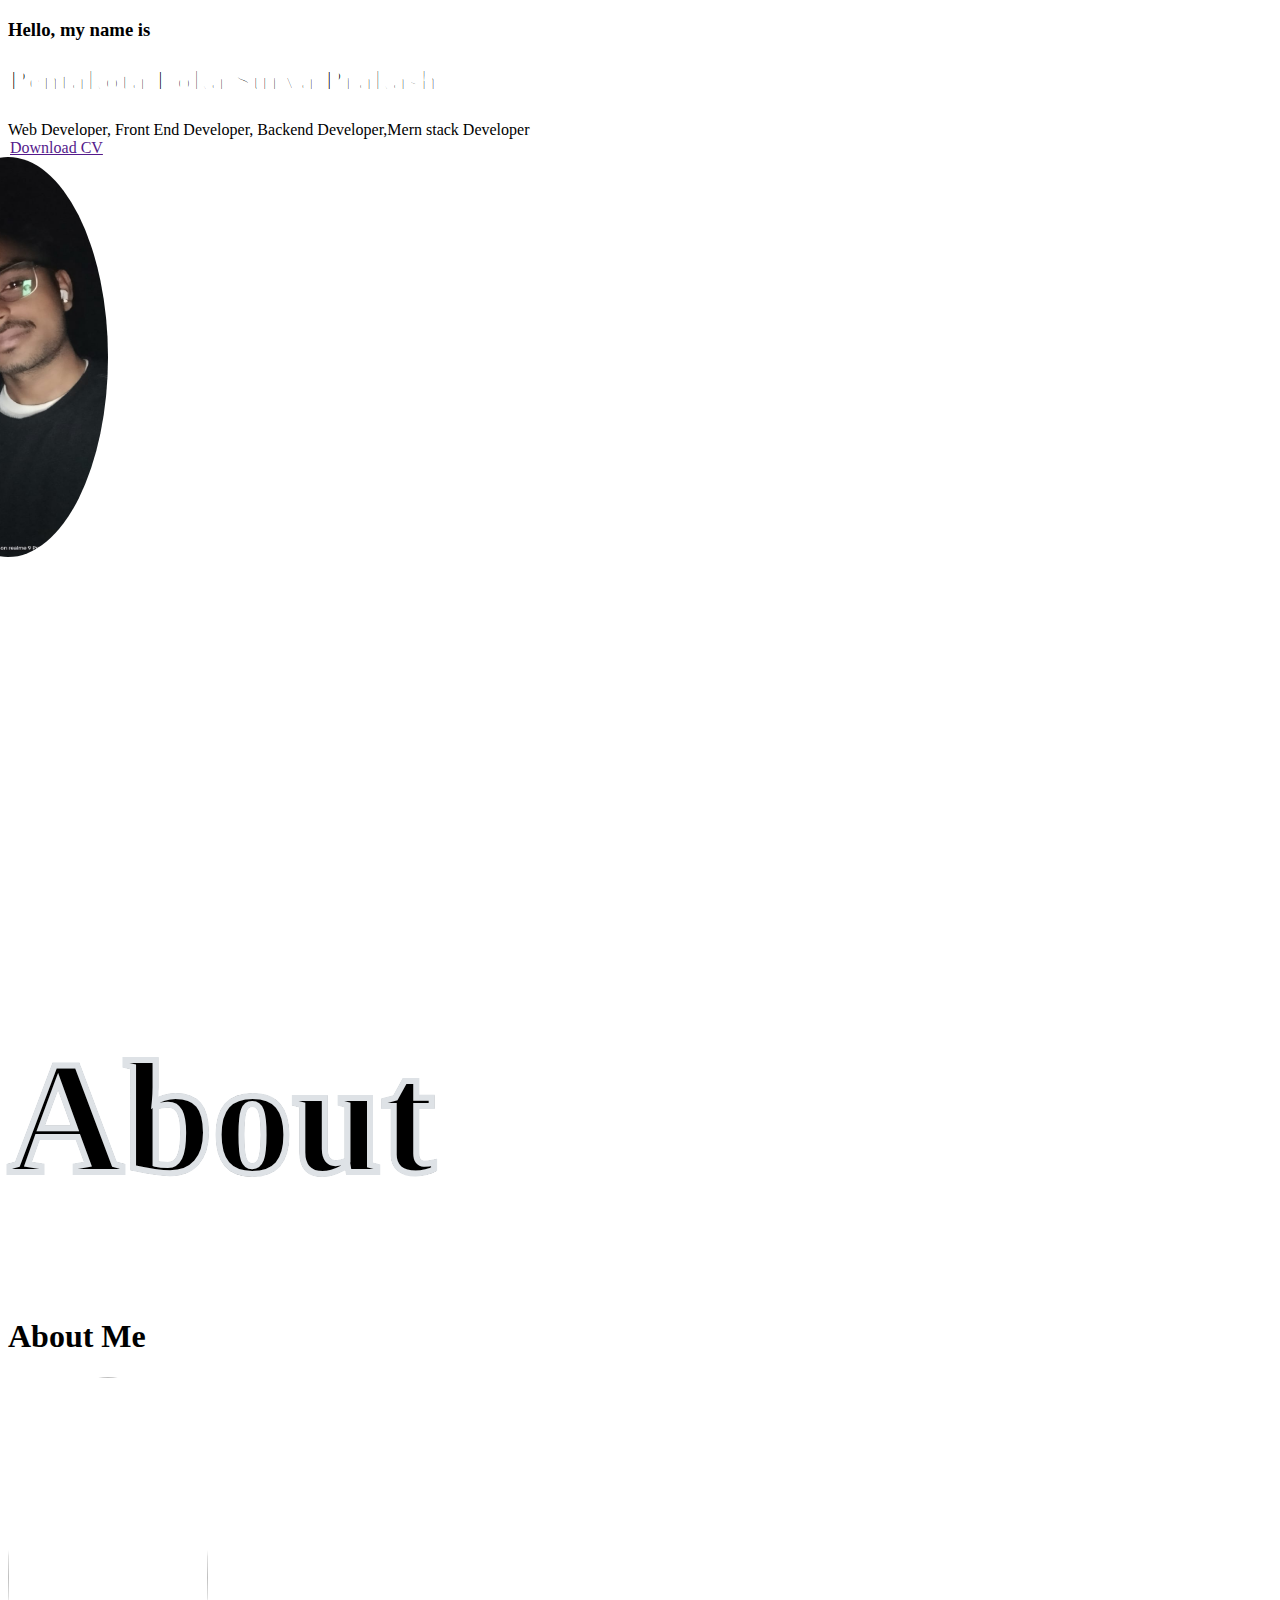
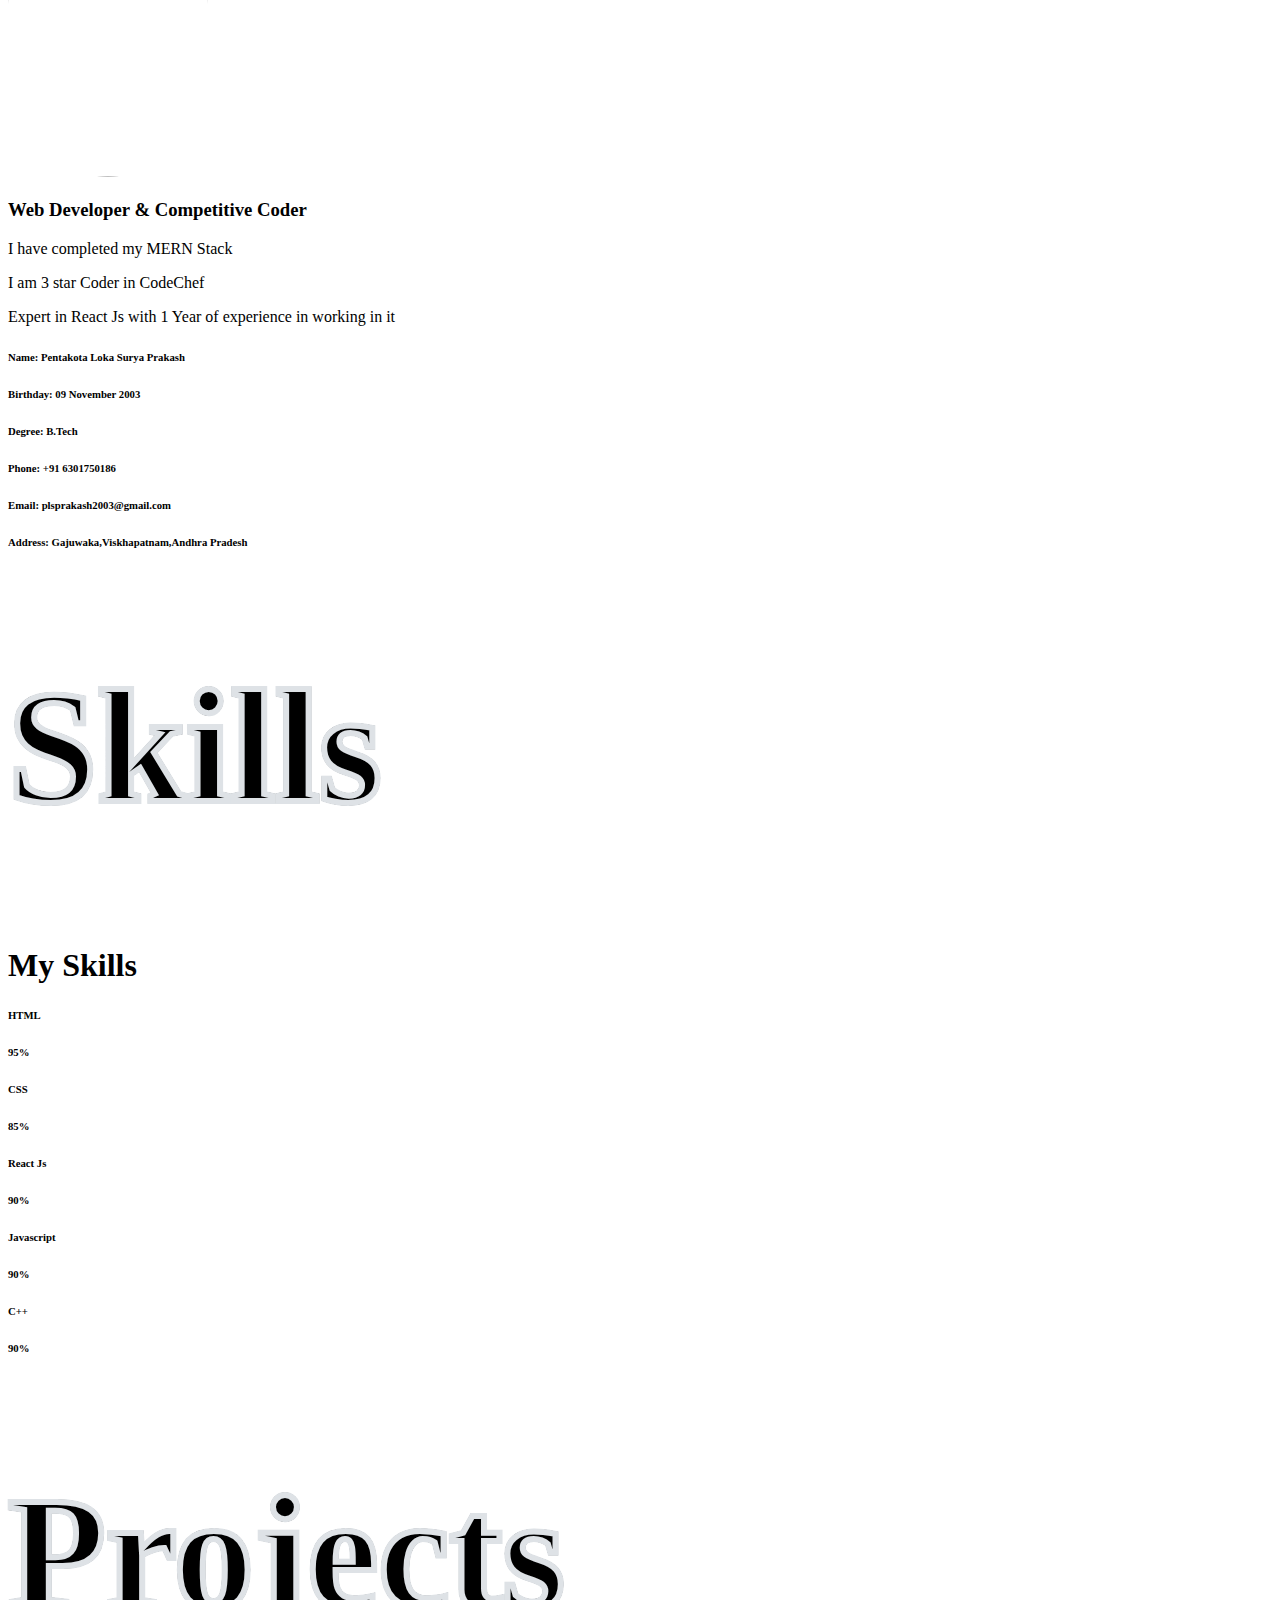
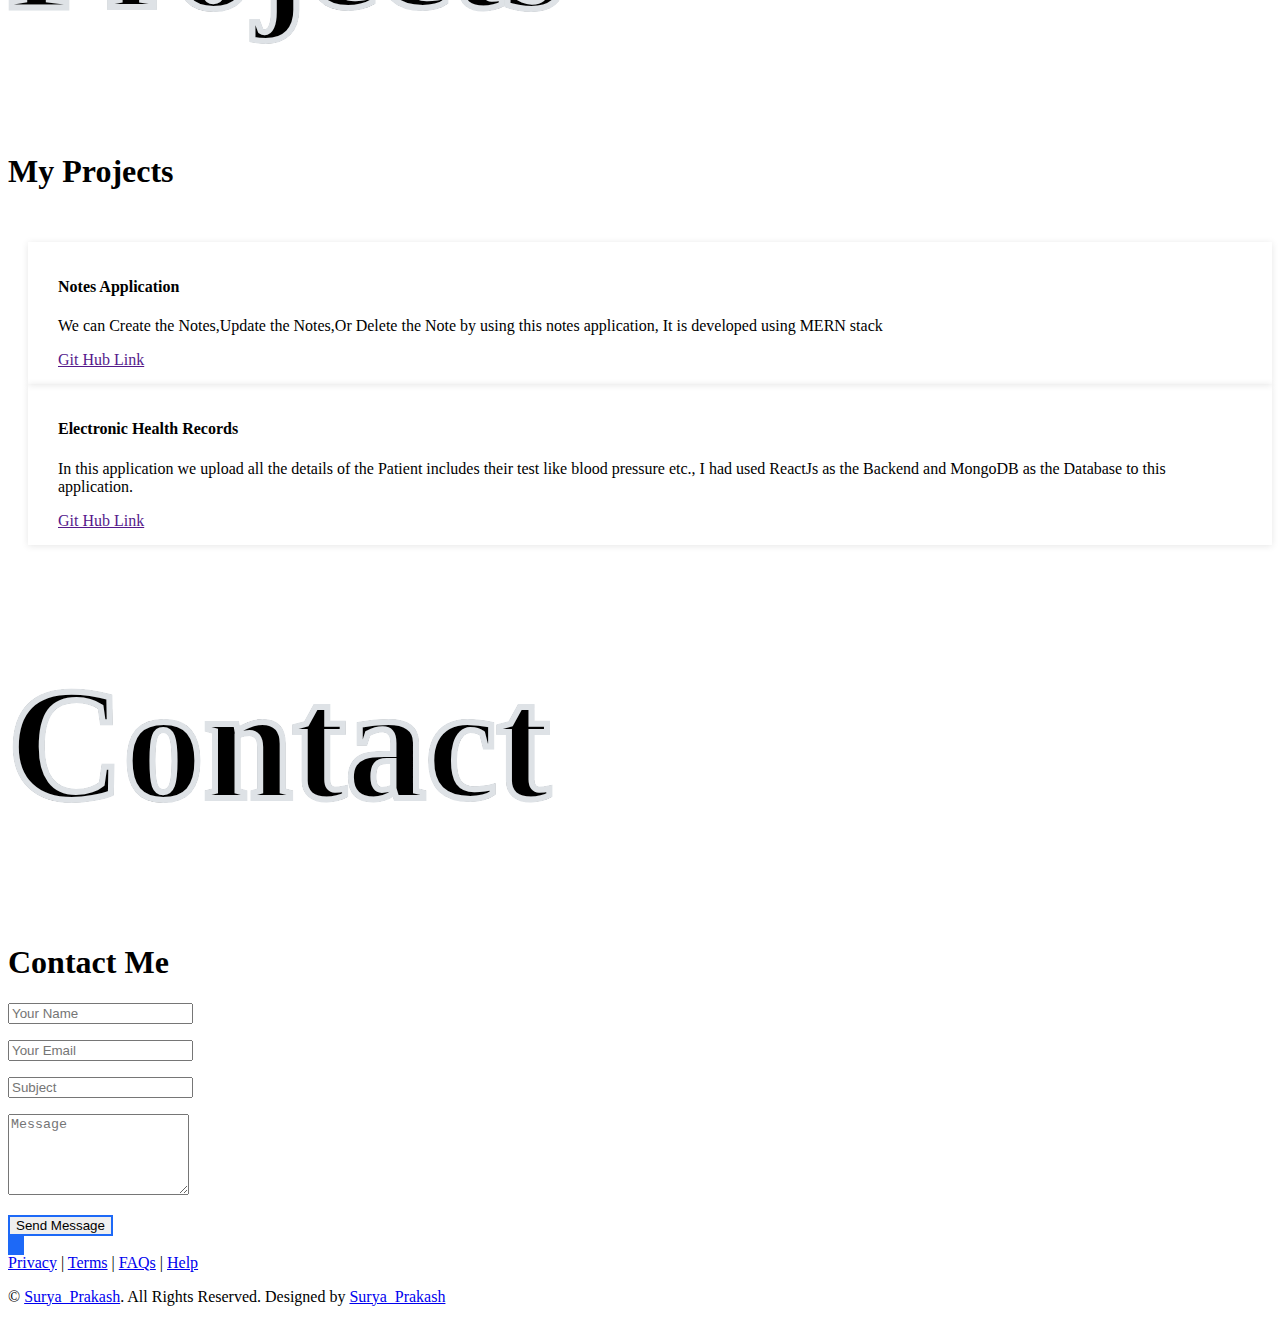
==== index.html @ 528ad450 "Rename main.html to index.html" ====
<!DOCTYPE html>
<html lang="en">
<head>
    <meta charset="UTF-8">
    <meta http-equiv="X-UA-Compatible" content="IE=edge">
    <meta name="viewport" content="width=device-width, initial-scale=1.0">
    <link rel="stylesheet" href="mainc.css">
    <link rel="stylesheet" href="https://cdn.jsdelivr.net/npm/bootstrap@4.5.3/dist/css/bootstrap.min.css" integrity="sha384-TX8t27EcRE3e/ihU7zmQxVncDAy5uIKz4rEkgIXeMed4M0jlfIDPvg6uqKI2xXr2" crossorigin="anonymous">
<title>Portfolio</title>
</head>

<body>
    <!-- Navbar Start -->
<nav class="navbar fixed-top shadow-sm navbar-expand-lg bg-light navbar-light py-3 py-lg-0 px-lg-5">
    <a href="index.html" class="navbar-brand ml-lg-3">
        <h1 class="m-0 display-5">Portfolio</h1>
    </a>
    <button type="button" class="navbar-toggler" data-toggle="collapse" data-target="#navbarCollapse">
        <span class="navbar-toggler-icon"></span>
    </button>
    <div class="collapse navbar-collapse px-lg-3" id="navbarCollapse">
        <div class="navbar-nav m-auto py-0">
            <a href="#home" class="nav-item nav-link active">Home</a>
            <a href="#about" class="nav-item nav-link">About</a>
            <a href="#skill" class="nav-item nav-link">Skill</a>
            <a href="#service" class="nav-item nav-link">Projects</a>
            <a href="#contact" class="nav-item nav-link">Contact</a>
        </div>
        <a href="" class="btn btn-menu d-none d-lg-block" style="background-color:#457efa; color: #ffffff;">Hire Me</a>
    </div>
</nav>
<!-- Navbar End -->
<!-- Header Start -->
<div class="container-fluid bg-primary d-flex align-items-center mb-5 py-5" id="home" style="min-height: 100vh;">
    <div class="container">
        <div class="row align-items-center">

            <div class="col-lg-7 text-center text-lg-left">
                <h3 class="text-white font-weight-normal mb-3">Hello, my name is</h3>
                <h1 class="display-3 text-uppercase text-primary mb-2" style="-webkit-text-stroke: 4px #ffffff;">Pentakota Loka Surya Prakash</h1>
                <h1 class="typed-text-output d-inline font-weight-lighter text-white"></h1>
                <div class="typed-text d-none"> Web Developer, Front End Developer, Backend Developer,Mern stack Developer</div>
                <div class="d-flex align-items-center justify-content-center justify-content-lg-start pt-5">
                    <a href="" class="btn btn-white mr-4">Download CV</a>
                </div>
            </div>
            <div class="col-lg-6 px-8 pl-lg-0 pb-5 pb-lg-4 about-img">
                <img id="ig" src="./prakash.jpg" alt="1">
            </div>
        </div>
    </div>
</div>
<!-- Header End -->

 <!-- About Start -->
 <div class="container-fluid py-5" id="about">
    <div class="container">
        <div class="position-relative d-flex align-items-center justify-content-center">
            <h1 class="display-1 text-uppercase text-white" style="-webkit-text-stroke: 1px #dee2e6;">About</h1>
            <h1 class="position-absolute text-uppercase text-primary">About Me</h1>
        </div>
        <div class="row align-items-center">
            <div class="col-lg-5 pb-4 pb-lg-0">
                <img class="img-fluid rounded w-100" src="img/about.jpg" alt="">
            </div>
            <div class="col-lg-7">
                <h3 class="mb-4">Web Developer & Competitive Coder</h3>
                <p>I have completed my MERN Stack</p>
                <p>I am 3 star Coder in CodeChef</p>
                <p>Expert in React Js with 1 Year of experience in working in it</p>
                <div class="row mb-3">
                    <div class="col-sm-6 py-2"><h6>Name: <span class="text-secondary">Pentakota Loka Surya Prakash</span></h6></div>
                    <div class="col-sm-6 py-2"><h6>Birthday: <span class="text-secondary">09 November 2003</span></h6></div>
                    <div class="col-sm-6 py-2"><h6>Degree: <span class="text-secondary"></span>B.Tech</h6></div>
                    <div class="col-sm-6 py-2"><h6>Phone: <span class="text-secondary">+91 6301750186</span></h6></div>
                    <div class="col-sm-6 py-2"><h6>Email: <span class="text-secondary">plsprakash2003@gmail.com</span></h6></div>
                    <div class="col-sm-6 py-2"><h6>Address: <span class="text-secondary">Gajuwaka,Viskhapatnam,Andhra Pradesh</span></h6></div>
                </div>
            </div>
        </div>
    </div>
</div>
<!-- About End -->

<!-- Skill Start -->
<div class="container-fluid py-5" id="skill">
    <div class="container">
        <div class="position-relative d-flex align-items-center justify-content-center">
            <h1 class="display-1 text-uppercase text-white" style="-webkit-text-stroke: 1px #dee2e6;">Skills</h1>
            <h1 class="position-absolute text-uppercase text-primary">My Skills</h1>
        </div>
        <div class="row align-items-center">
            <div class="col-md-6">
                <div class="skill mb-4">
                    <div class="d-flex justify-content-between">
                        <h6 class="font-weight-bold">HTML</h6>
                        <h6 class="font-weight-bold">95%</h6>
                    </div>
                    <div class="progress">
                        <div class="progress-bar bg-primary" role="progressbar" aria-valuenow="95" aria-valuemin="0" aria-valuemax="100"></div>
                    </div>
                </div>
                <div class="skill mb-4">
                    <div class="d-flex justify-content-between">
                        <h6 class="font-weight-bold">CSS</h6>
                        <h6 class="font-weight-bold">85%</h6>
                    </div>
                    <div class="progress">
                        <div class="progress-bar bg-warning" role="progressbar" aria-valuenow="85" aria-valuemin="0" aria-valuemax="100"></div>
                    </div>
                </div>
                <div class="skill mb-4">
                    <div class="d-flex justify-content-between">
                        <h6 class="font-weight-bold">React Js</h6>
                        <h6 class="font-weight-bold">90%</h6>
                    </div>
                    <div class="progress">
                        <div class="progress-bar bg-danger" role="progressbar" aria-valuenow="90" aria-valuemin="0" aria-valuemax="100"></div>
                    </div>
                </div>
            </div>
            <div class="col-md-6">
                <div class="skill mb-4">
                    <div class="d-flex justify-content-between">
                        <h6 class="font-weight-bold">Javascript</h6>
                        <h6 class="font-weight-bold">90%</h6>
                    </div>
                    <div class="progress">
                        <div class="progress-bar bg-danger" role="progressbar" aria-valuenow="90" aria-valuemin="0" aria-valuemax="100"></div>
                    </div>
                </div>
                <div class="skill mb-4">
                    <div class="d-flex justify-content-between">
                        <h6 class="font-weight-bold">C++</h6>
                        <h6 class="font-weight-bold">90%</h6>
                    </div>
                    <div class="progress">
                        <div class="progress-bar bg-dark" role="progressbar" aria-valuenow="95" aria-valuemin="0" aria-valuemax="100"></div>
                    </div>
                </div>
            </div>
        </div>
    </div>
</div>
<!-- Skill End -->




<!-- Services Start -->
<div class="container-fluid pt-5" id="service">
    <div class="container">
        <div class="service-h4 position-relative d-flex align-items-center justify-content-center">
            <h1 class="display-1 text-uppercase text-white" style="-webkit-text-stroke: 1px #dee2e6;">Projects</h1>
            <h1 class="position-absolute text-uppercase text-primary">My Projects</h1>
        </div>

        <div class="row pb-3">
            <div class="service-box col-lg-4 col-md-6 text-center mb-5">
                <div class="d-flex align-items-center justify-content-center mb-4">
                    <h4 class="font-weight-bold m-0">Notes Application</h4>
                </div>
                <p>We can Create the Notes,Update the Notes,Or Delete the Note by using this notes application, It is developed using MERN stack</p>
                <a class="border-bottom border-primary text-decoration-none" href="">Git Hub Link</a>
            </div>
            <div class="service-box col-lg-4 col-md-6 text-center mb-5">
                <div class="d-flex align-items-center justify-content-center mb-4">
                    <h4 class="font-weight-bold m-0">Electronic Health Records</h4>
                </div>
                <p>In this application we upload all the details of the Patient includes their test like blood pressure etc., I had used ReactJs as the Backend and MongoDB as the Database to this application.</p>
                <a class="border-bottom border-primary text-decoration-none" href="">Git Hub Link</a>
            </div>
           
           
        </div>
    </div>
</div>
<!-- Services End -->


<!-- Contact Start -->
<div class="container-fluid py-5" id="contact">
    <div class="container">
        <div class="position-relative d-flex align-items-center justify-content-center">
            <h1 class="display-1 text-uppercase text-white" style="-webkit-text-stroke: 1px #dee2e6;">Contact</h1>
            <h1 class="position-absolute text-uppercase text-primary">Contact Me</h1>
        </div>
        <div class="row justify-content-center">
            <div class="col-lg-8">
                <div class="contact-form text-center">
                    <div id="success"></div>
                    <form name="sentMessage" id="contactForm" novalidate="novalidate">
                        <div class="form-row">
                            <div class="control-group col-sm-6">
                                <input type="text" class="form-control p-4" id="name" placeholder="Your Name"
                                    required="required" data-validation-required-message="Please enter your name" />
                                <p class="help-block text-danger"></p>
                            </div>
                            <div class="control-group col-sm-6">
                                <input type="email" class="form-control p-4" id="email" placeholder="Your Email"
                                    required="required" data-validation-required-message="Please enter your email" />
                                <p class="help-block text-danger"></p>
                            </div>
                        </div>
                        <div class="control-group">
                            <input type="text" class="form-control p-4" id="subject" placeholder="Subject"
                                required="required" data-validation-required-message="Please enter a subject" />
                            <p class="help-block text-danger"></p>
                        </div>
                        <div class="control-group">
                            <textarea class="form-control py-3 px-4" rows="5" id="message" placeholder="Message"
                                required="required"
                                data-validation-required-message="Please enter your message"></textarea>
                            <p class="help-block text-danger"></p>
                        </div>
                        <div>
                            <button class="btn btn-outline-primary" type="submit" id="sendMessageButton">Send
                                Message</button>
                        </div>
                    </form>
                </div>
            </div>
        </div>
    </div>
</div>
<!-- Contact End -->
 <!-- Footer Start -->
 <div class="container-fluid bg-primary text-white mt-5 py-1 px-sm-1 px-md-5">
    <div class="container text-center py-5">
        <div class="d-flex justify-content-center mb-4">
        
            <a class="btn btn-light btn-social mr-2" href="#"><i class="fab fa-linkedin-in"></i></a>
            <a class="btn btn-light btn-social mr-2" href="#"><i class="fab fa-instagram"></i></a>
            <a class="btn btn-primary mr-2" style="background-color: #333333;" href="#!" role="button"><i class="fab fa-github"></i></a>
            <a class="btn btn-primary mr-2" style="background-color: #25d366;" href="#!" role="button"><i class="fab fa-whatsapp"></i></a>
        </div>
        <div class="d-flex justify-content-center mb-3">
            <a class="text-white" href="#">Privacy</a>
            <span class="px-3">|</span>
            <a class="text-white" href="#">Terms</a>
            <span class="px-3">|</span>
            <a class="text-white" href="#">FAQs</a>
            <span class="px-3">|</span>
            <a class="text-white" href="#">Help</a>
        </div>
        <p class="m-0">&copy; <a class="text-white font-weight-bold" href="#">Surya_Prakash</a>. All Rights Reserved. Designed by <a class="text-white font-weight-bold" href="#">Surya_Prakash</a>
        </p>
    </div>
</div>
<!-- Footer End -->
<!-- Back to Top -->
<a href="#" class="btn btn-outline-dark px-0 back-to-top"><i class="fa fa-angle-double-up"></i></a>

<script src="https://kit.fontawesome.com/26504e4a1f.js" crossorigin="anonymous"></script>
  <!-- Option 1: Bootstrap Bundle with Popper -->
  <script src="https://cdn.jsdelivr.net/npm/bootstrap@5.1.0/dist/js/bootstrap.bundle.min.js"
    integrity="sha384-U1DAWAznBHeqEIlVSCgzq+c9gqGAJn5c/t99JyeKa9xxaYpSvHU5awsuZVVFIhvj"
    crossorigin="anonymous"></script>
</body>
</html>
---- mainc.css ----
.navbar-light {
    display: none;
  }
  
  .navbar-light .navbar-nav .nav-link {
    padding: 25px 10px;
    color: #343a40;
    font-weight: 500;
    outline: none;
  }
  
  .navbar-light .navbar-nav .nav-link:hover,
  .navbar-light .navbar-nav .nav-link.active {
    color: #0BCEAF;
  }
  
  @media (max-width: 991.98px) {
    .navbar-light .navbar-nav .nav-link {
      padding: 10px 0;
    }
  }


  .about-img{
    border-radius: 50%;
    margin-left: -100px;
    right: -40px;
   }
   
   .display-1{
     font-size: 160px;
     font-weight: 1000;
   
   }
   
   .position-absolute{
     font-weight: 700;
   
   }
   
   .typed-cursor {
     font-size: 45px;
     color: #ffffff;
   }
   
   .blue{
     background-color: #1c5ce6;
     color: #ffffff;
   }
   .btn{
     border: 2px solid rgb(29, 105, 247);
   } 
   .btn-white{
     background-color: #ffffff;
     border:2px solid #ffffff;
   }
   .btn-blue{
     border: 2.4px solid #ffffff;
     color: #ffffff;
   }
   @media (max-width: 700px) {
     .about-img{
       margin-left: 10px;
       border-radius: 50%;
       right: 0px;
       top: 30px;
      }
   }

   /*===================== Progress Bar ====================*/

.progress {
    border-radius: 10px;
    }
    
    .progress .progress-bar {
    width: 0px;
    border-radius: 10px;
    transition: 2s;
    }

    .ex-me{
        margin-top: 35px;
      }

      .service-h4{
        padding-bottom: 30px;
      }
      
      .service-icon {
        width: 60px;
        height: 60px;
        display: flex;
        align-items: center;
        justify-content: center;
        border-radius: 60px;
      }
      
      .service-box{
        box-shadow: 0px 1px 7px rgba(0, 0, 0, 0.1);  
        margin-left: 20px;
        padding: 15px;
        padding-left: 30px;
        padding-right: 30px;
      }
      .service-box:hover{
        box-shadow: 0px 1px 13px rgba(27, 27, 27, 0.705); 
      
      }

      .portfolio-item .portfolio-btn {
        position: absolute;
        width: 0;
        height: 0;
        top: 50%;
        left: 50%;
        border-radius: 4px;
        opacity: 0;
        transition: .5s;
      }
      
      .portfolio-item:hover .portfolio-btn {
        opacity: 1;
        width: calc(100% - 60px);
        height: calc(100% - 60px);
        top: 30px;
        left: 30px;
      }

      /* ========================== Contact Us ========================*/

.contact-form .help-block ul {
    margin: 0;
    padding: 0;
    list-style-type: none;
    }
    .back-to-top {
        position: fixed;
        display: none;
        width: 30px;
        text-align: center;
        right: 30px;
        bottom: 30px;
        z-index: 11;
        animation: action 1s infinite alternate;
      }
      
      @keyframes action {
        0% {
          transform: translateY(0);
        }
        100% {
          transform: translateY(-15px);
        }
      }

      img {
        border-radius: 50%;
        width:200px;
        height: 400px;
      }

 .ig{
  border-radius: 50%;
  width:150px;
      }
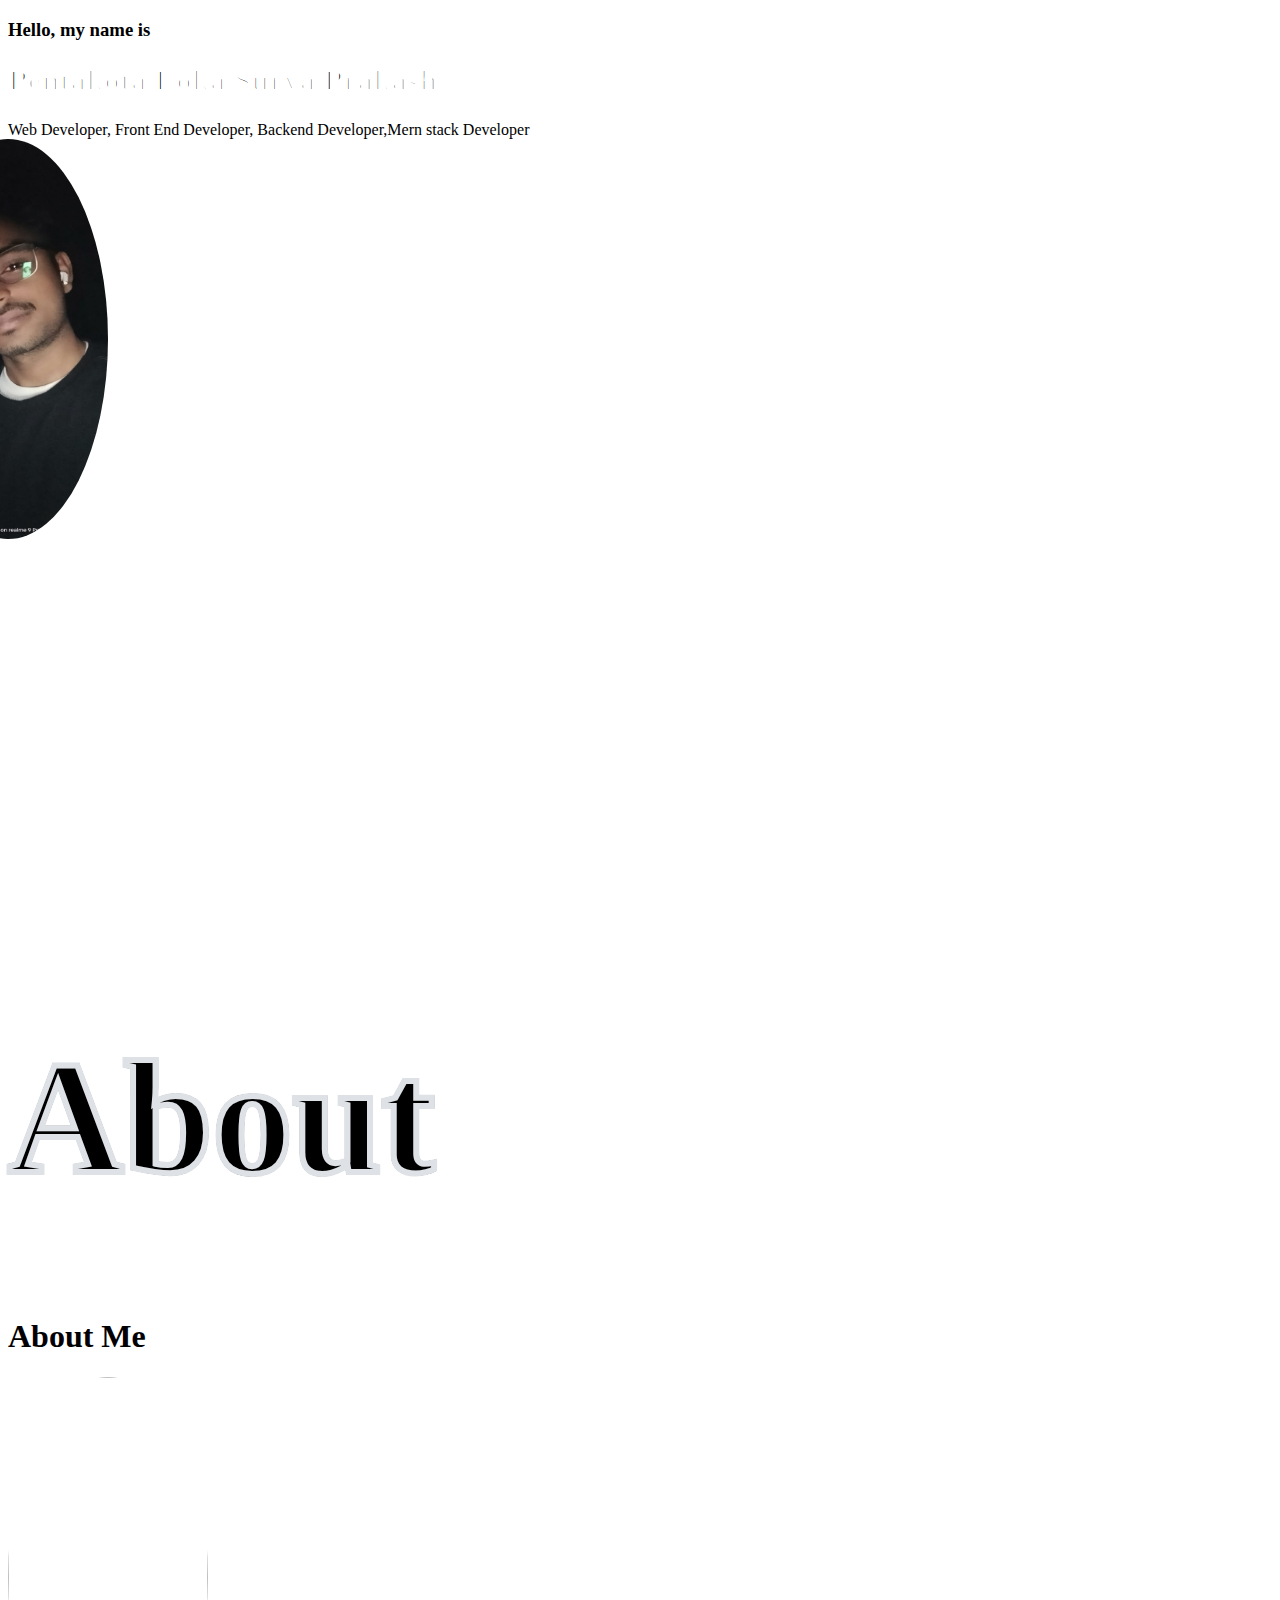
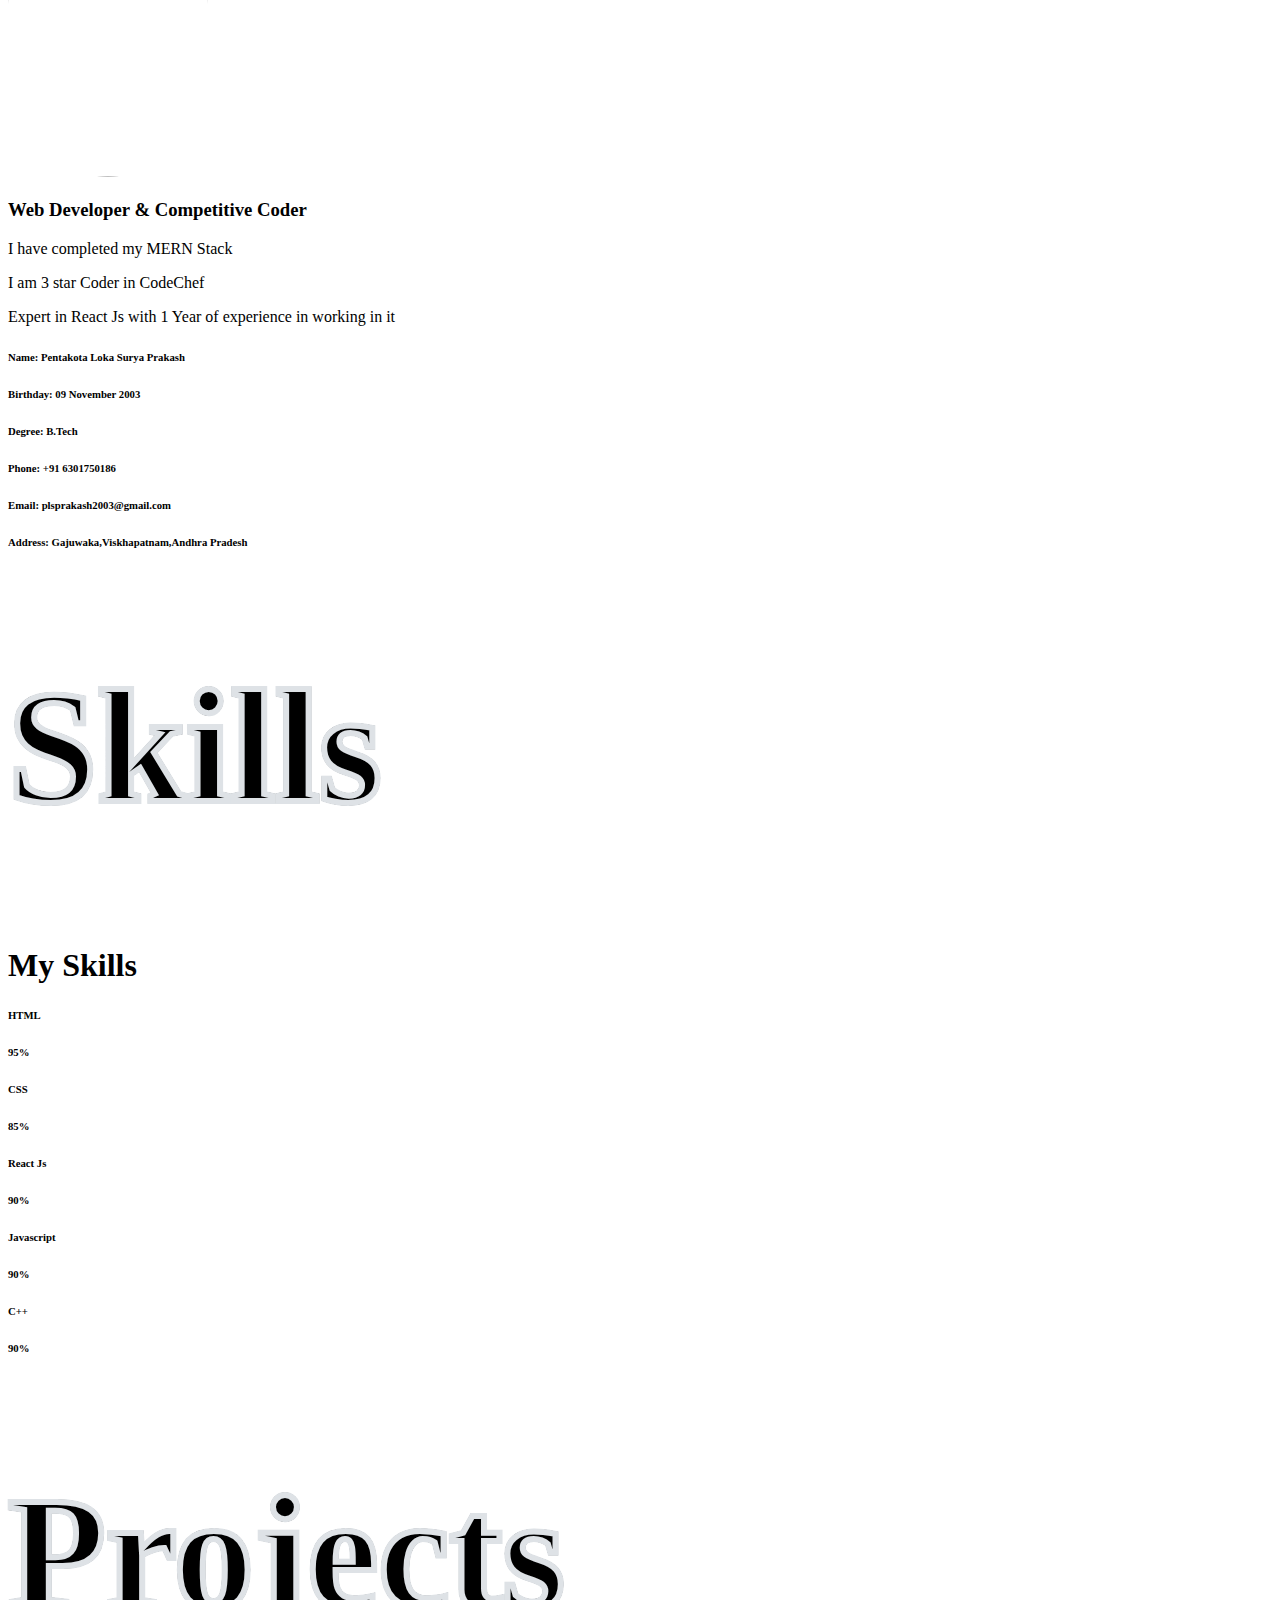
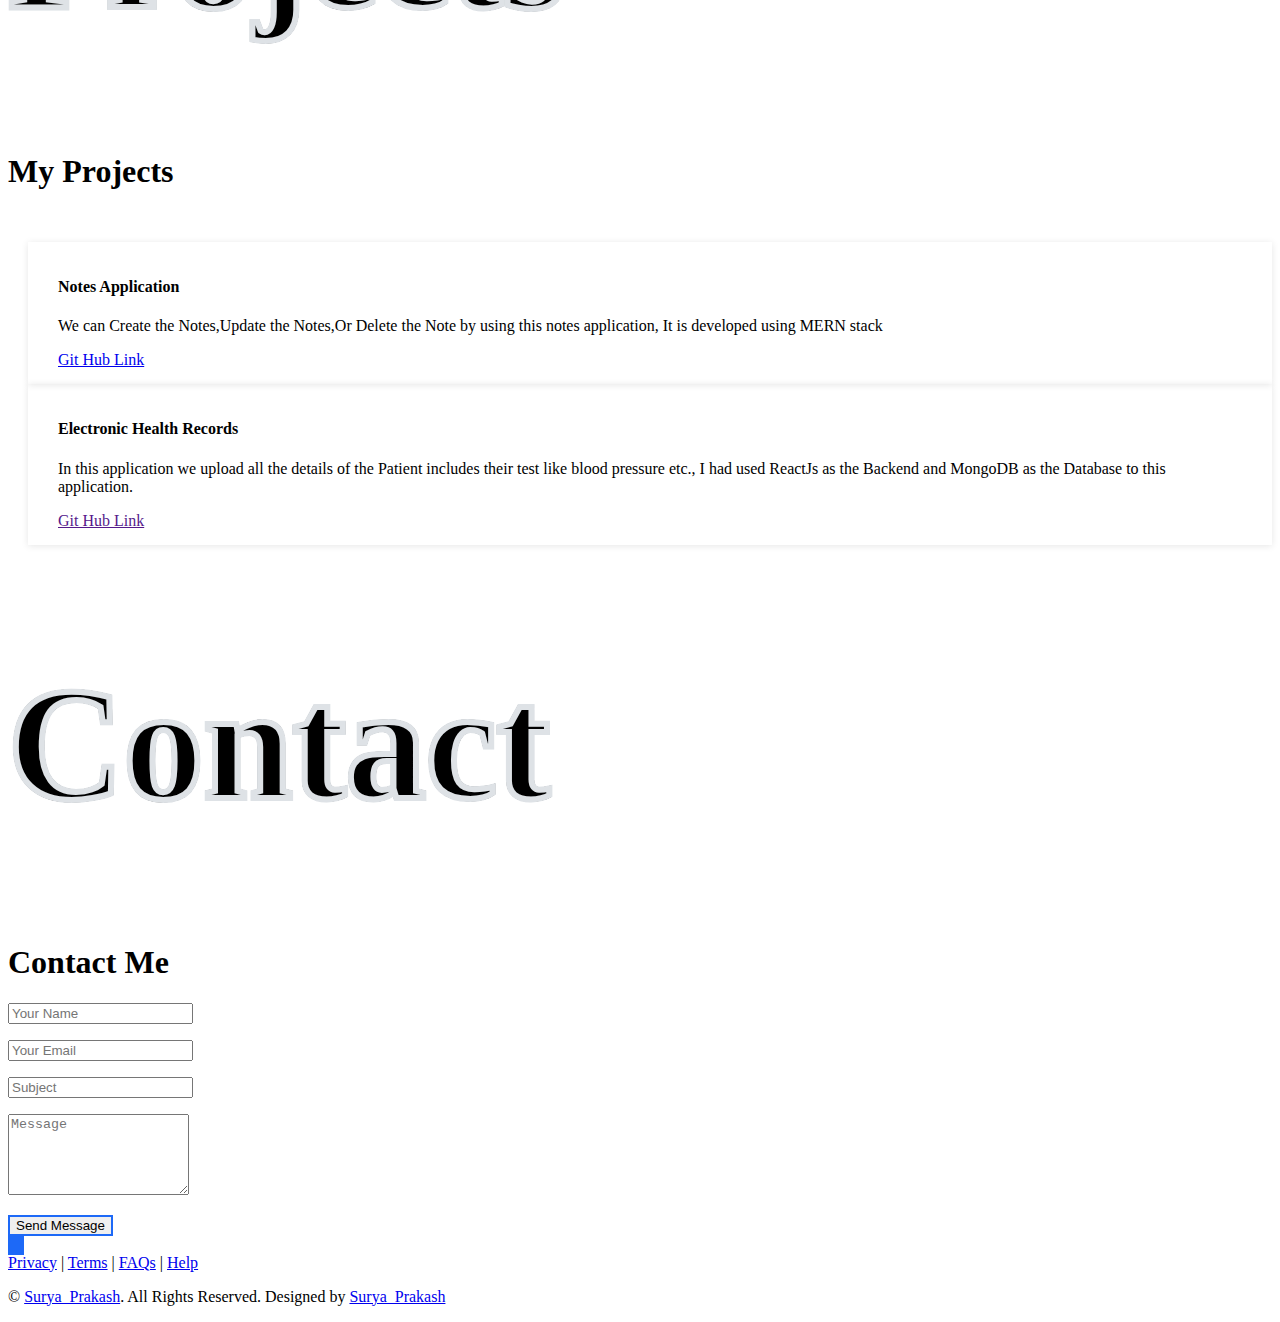
==== commit aca3d052: "Update index.html" ====
--- a/index.html
+++ b/index.html
@@ -40,9 +40,6 @@
                 <h1 class="display-3 text-uppercase text-primary mb-2" style="-webkit-text-stroke: 4px #ffffff;">Pentakota Loka Surya Prakash</h1>
                 <h1 class="typed-text-output d-inline font-weight-lighter text-white"></h1>
                 <div class="typed-text d-none"> Web Developer, Front End Developer, Backend Developer,Mern stack Developer</div>
-                <div class="d-flex align-items-center justify-content-center justify-content-lg-start pt-5">
-                    <a href="" class="btn btn-white mr-4">Download CV</a>
-                </div>
             </div>
             <div class="col-lg-6 px-8 pl-lg-0 pb-5 pb-lg-4 about-img">
                 <img id="ig" src="./prakash.jpg" alt="1">
@@ -161,7 +158,7 @@
                     <h4 class="font-weight-bold m-0">Notes Application</h4>
                 </div>
                 <p>We can Create the Notes,Update the Notes,Or Delete the Note by using this notes application, It is developed using MERN stack</p>
-                <a class="border-bottom border-primary text-decoration-none" href="">Git Hub Link</a>
+                <a class="border-bottom border-primary text-decoration-none" href="https://github.com/Prakash9019/main-page/tree/master/ehr-project%20using%20mern">Git Hub Link</a>
             </div>
             <div class="service-box col-lg-4 col-md-6 text-center mb-5">
                 <div class="d-flex align-items-center justify-content-center mb-4">
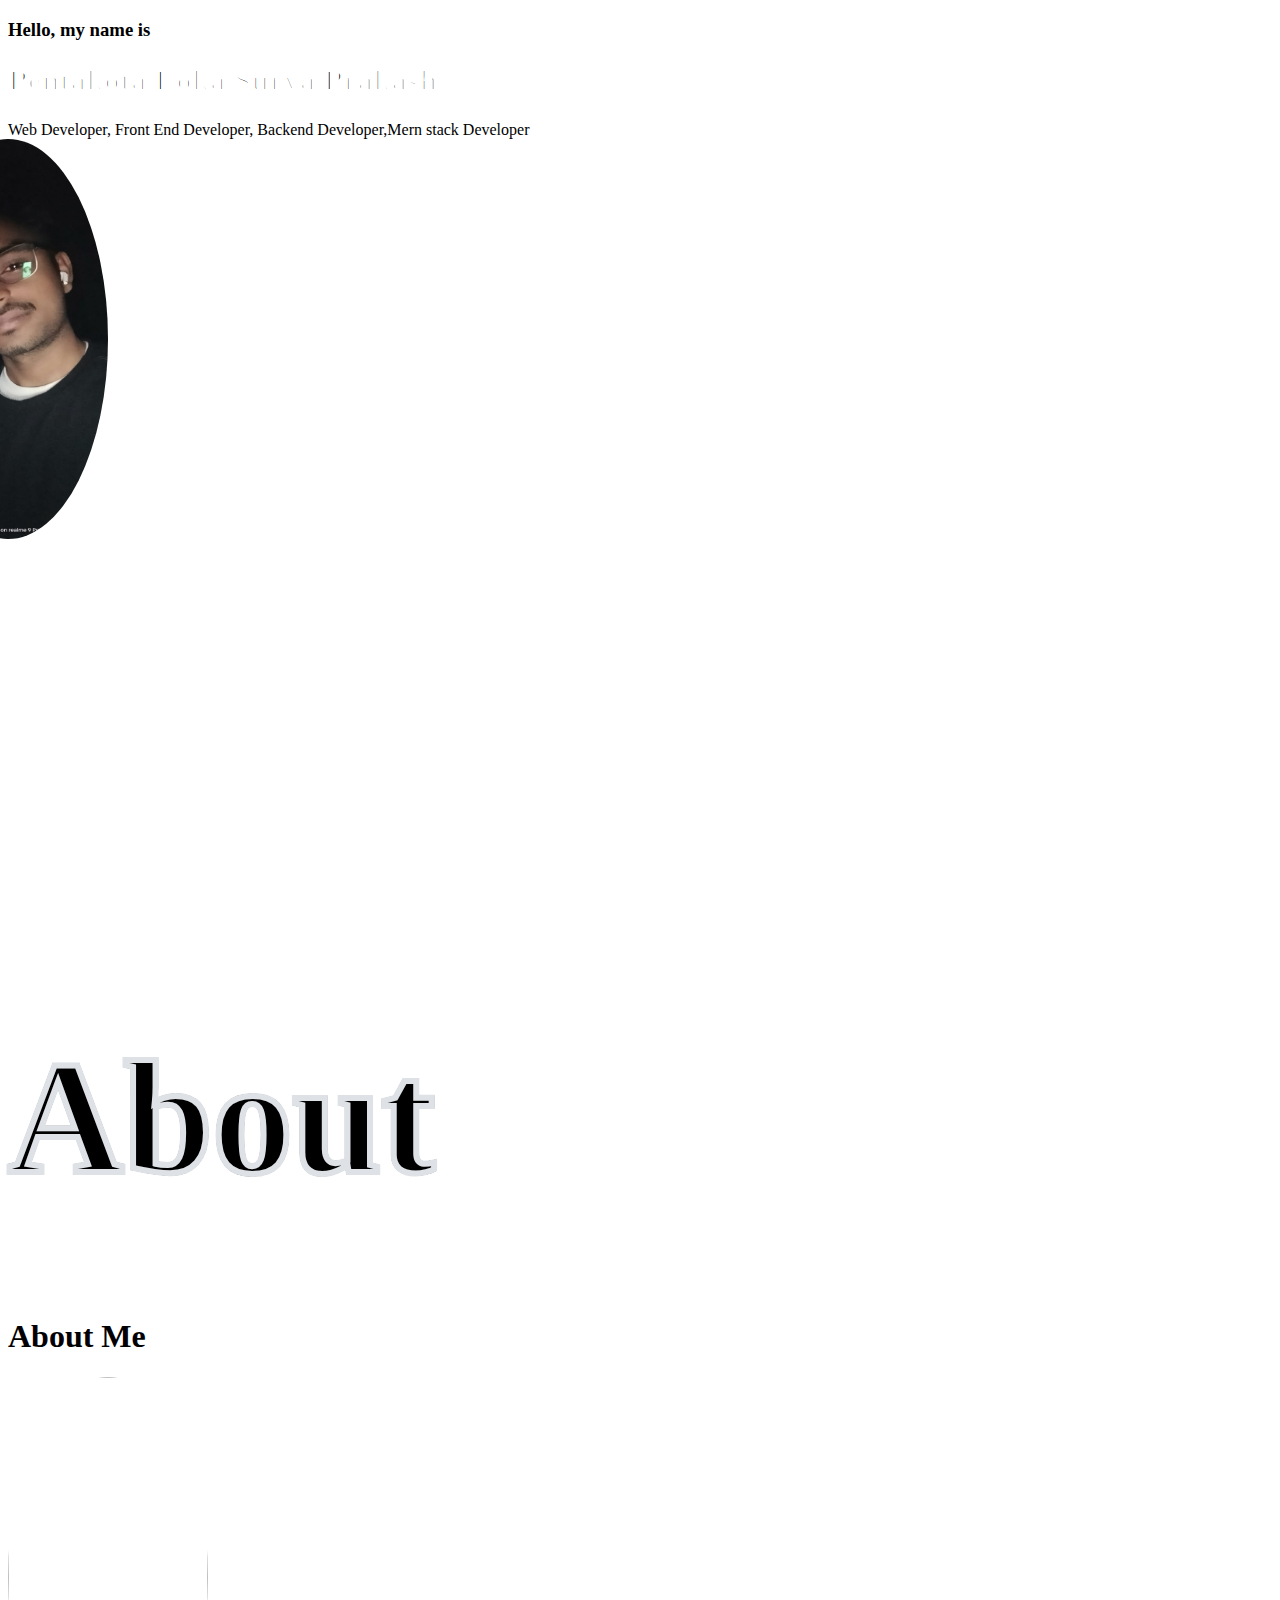
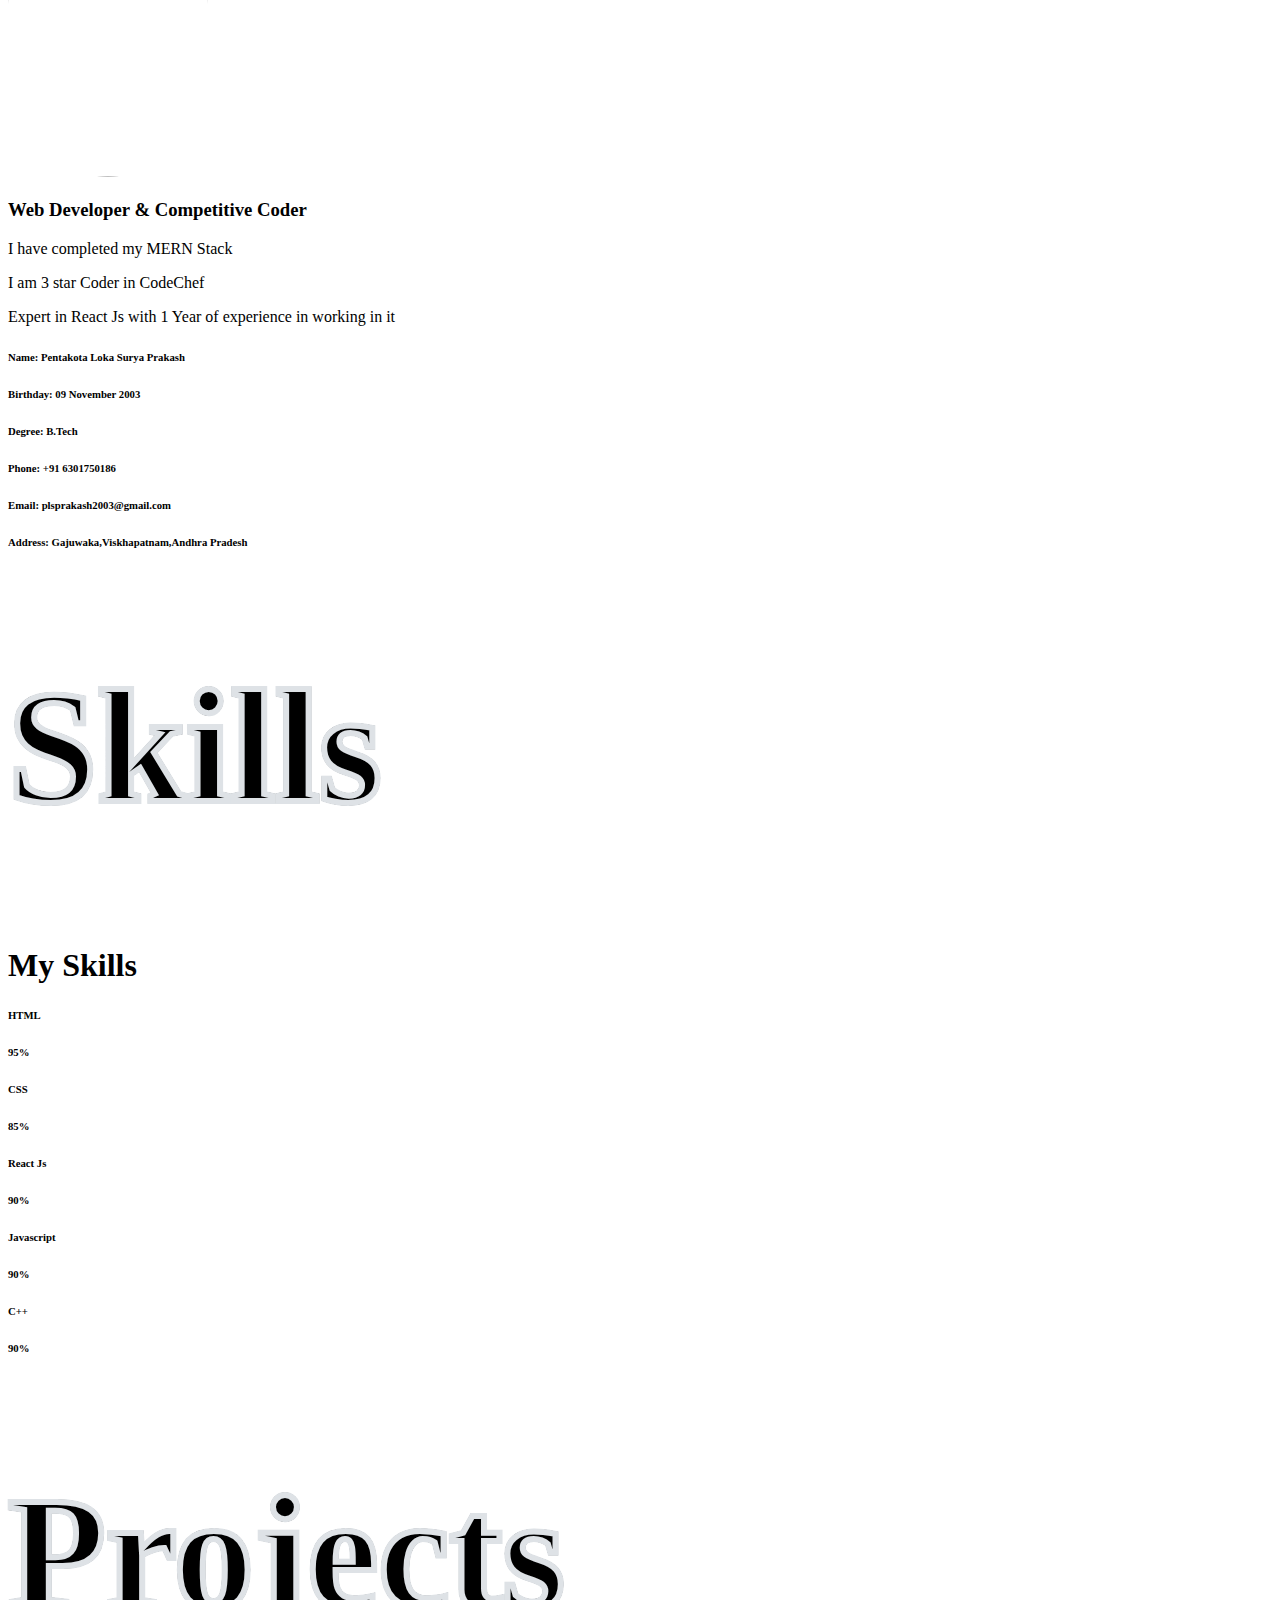
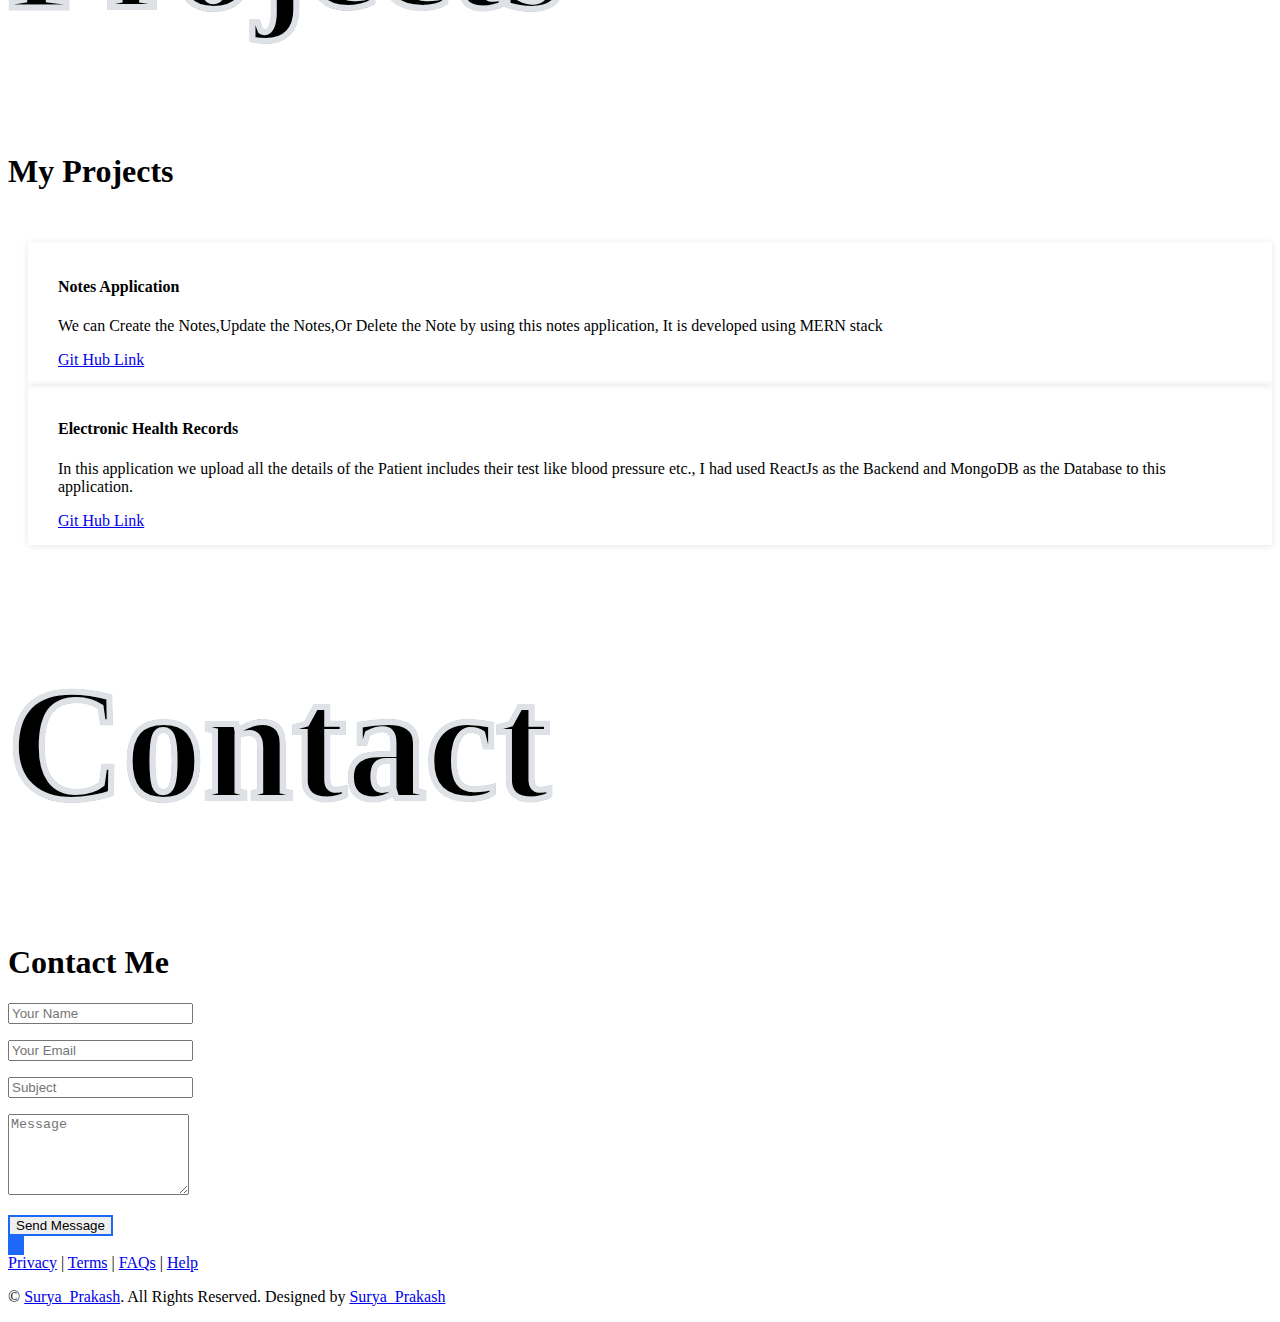
==== commit 6725a40e: "Update index.html" ====
--- a/index.html
+++ b/index.html
@@ -165,7 +165,7 @@
                     <h4 class="font-weight-bold m-0">Electronic Health Records</h4>
                 </div>
                 <p>In this application we upload all the details of the Patient includes their test like blood pressure etc., I had used ReactJs as the Backend and MongoDB as the Database to this application.</p>
-                <a class="border-bottom border-primary text-decoration-none" href="">Git Hub Link</a>
+                <a class="border-bottom border-primary text-decoration-none" href="https://github.com/Prakash9019/main-page/tree/master/ehr-project%20using%20mern">Git Hub Link</a>
             </div>
            
            
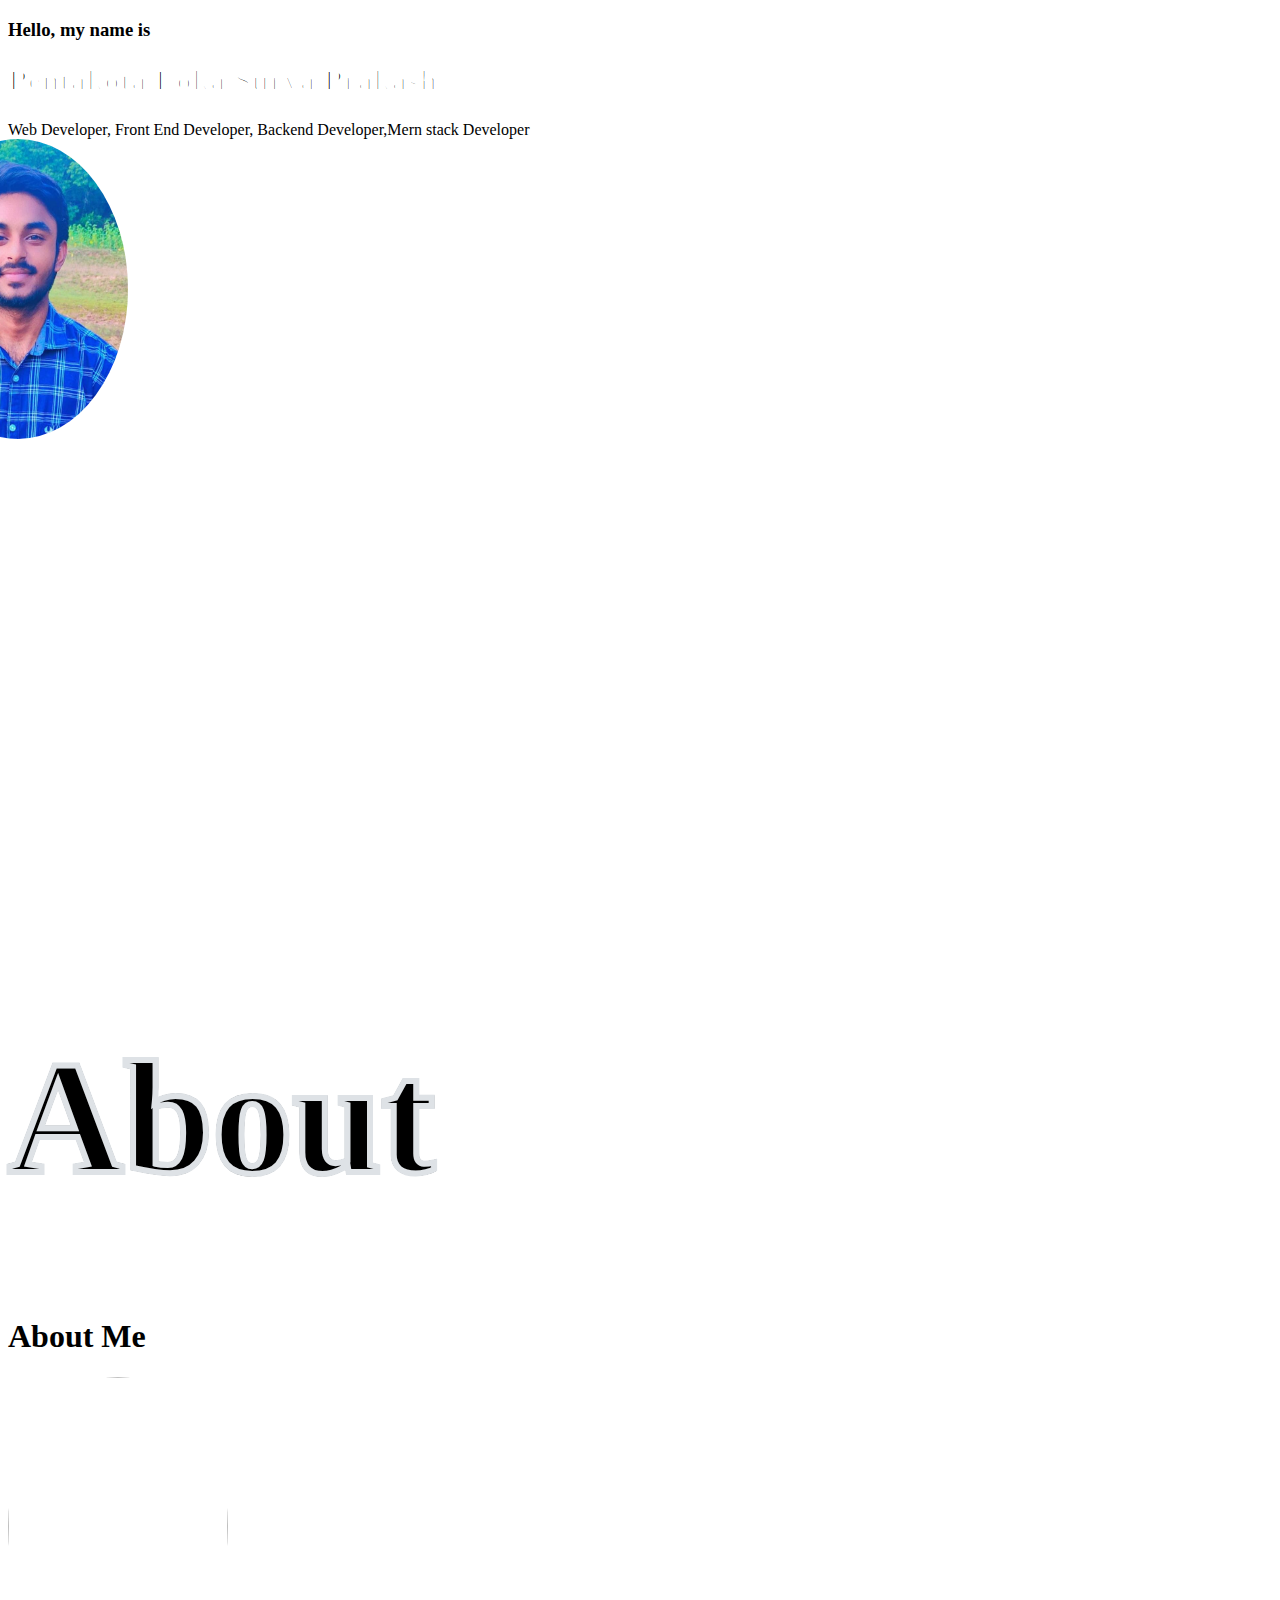
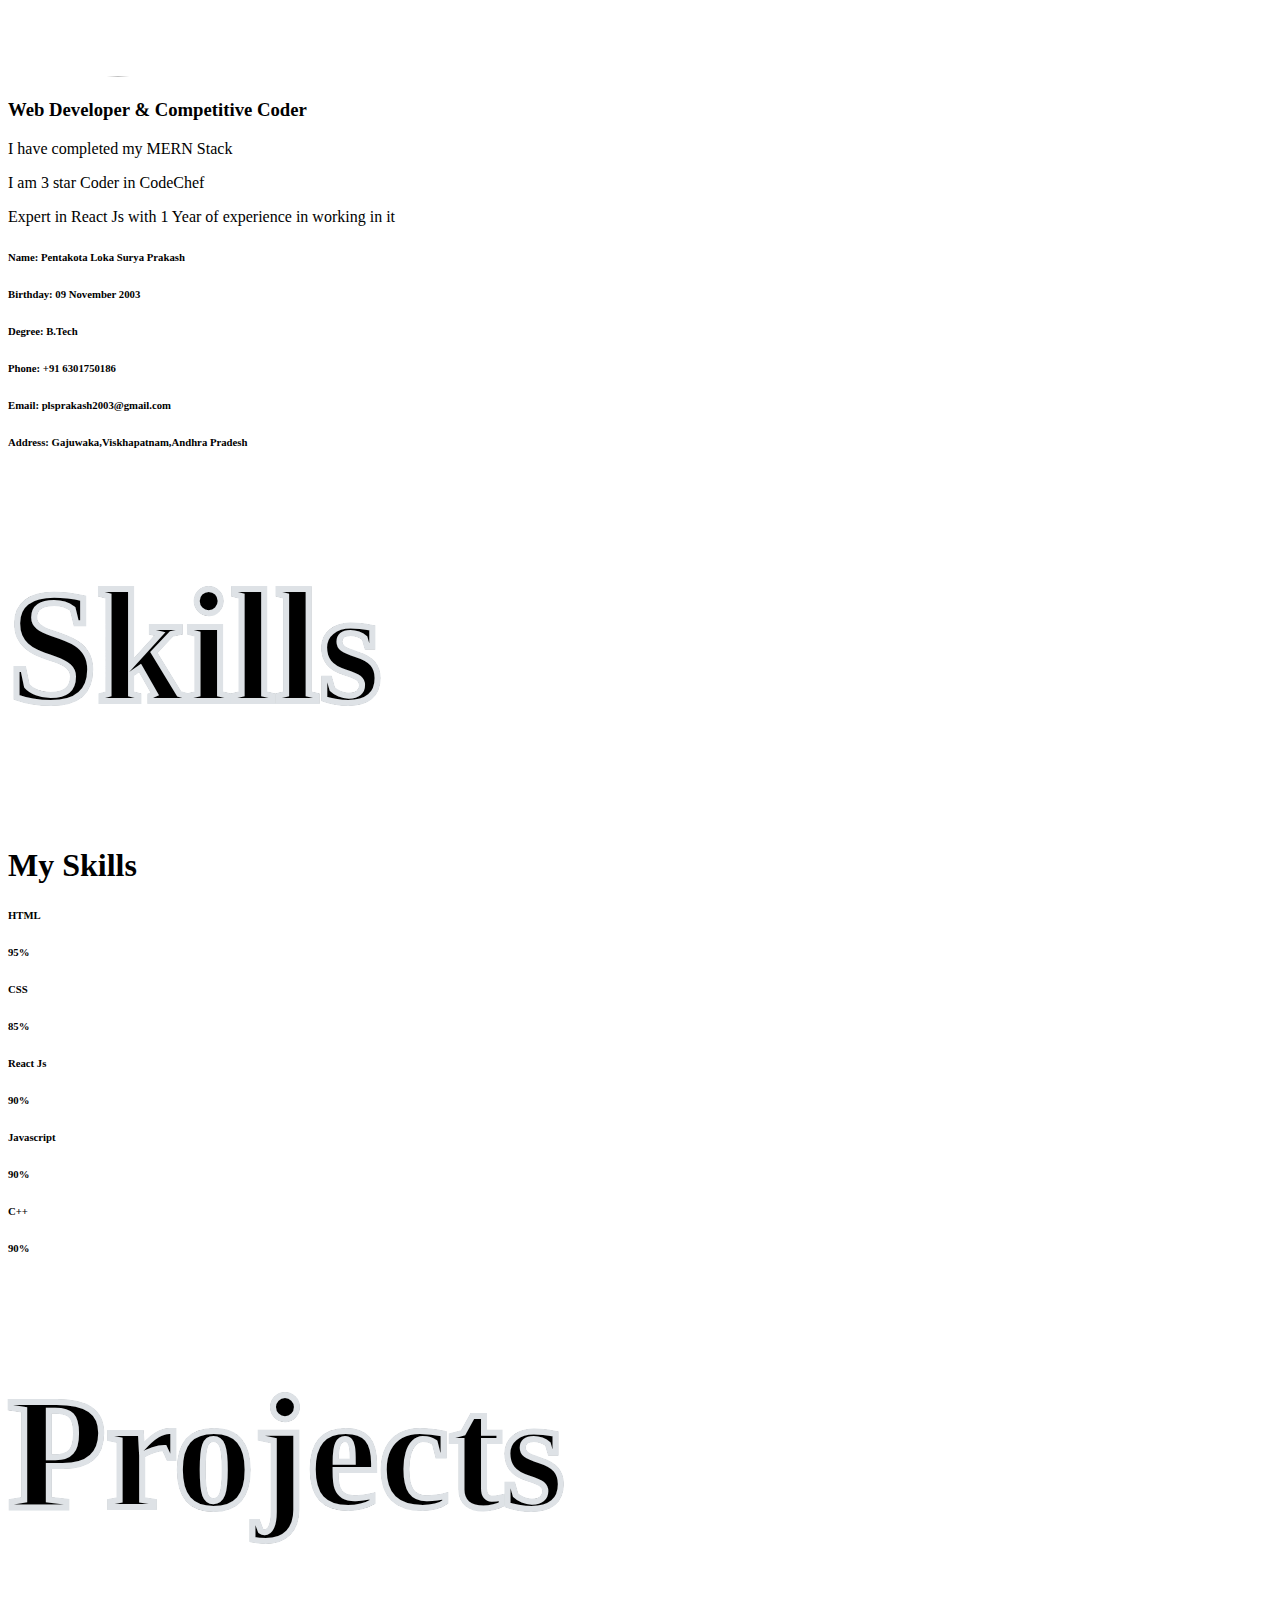
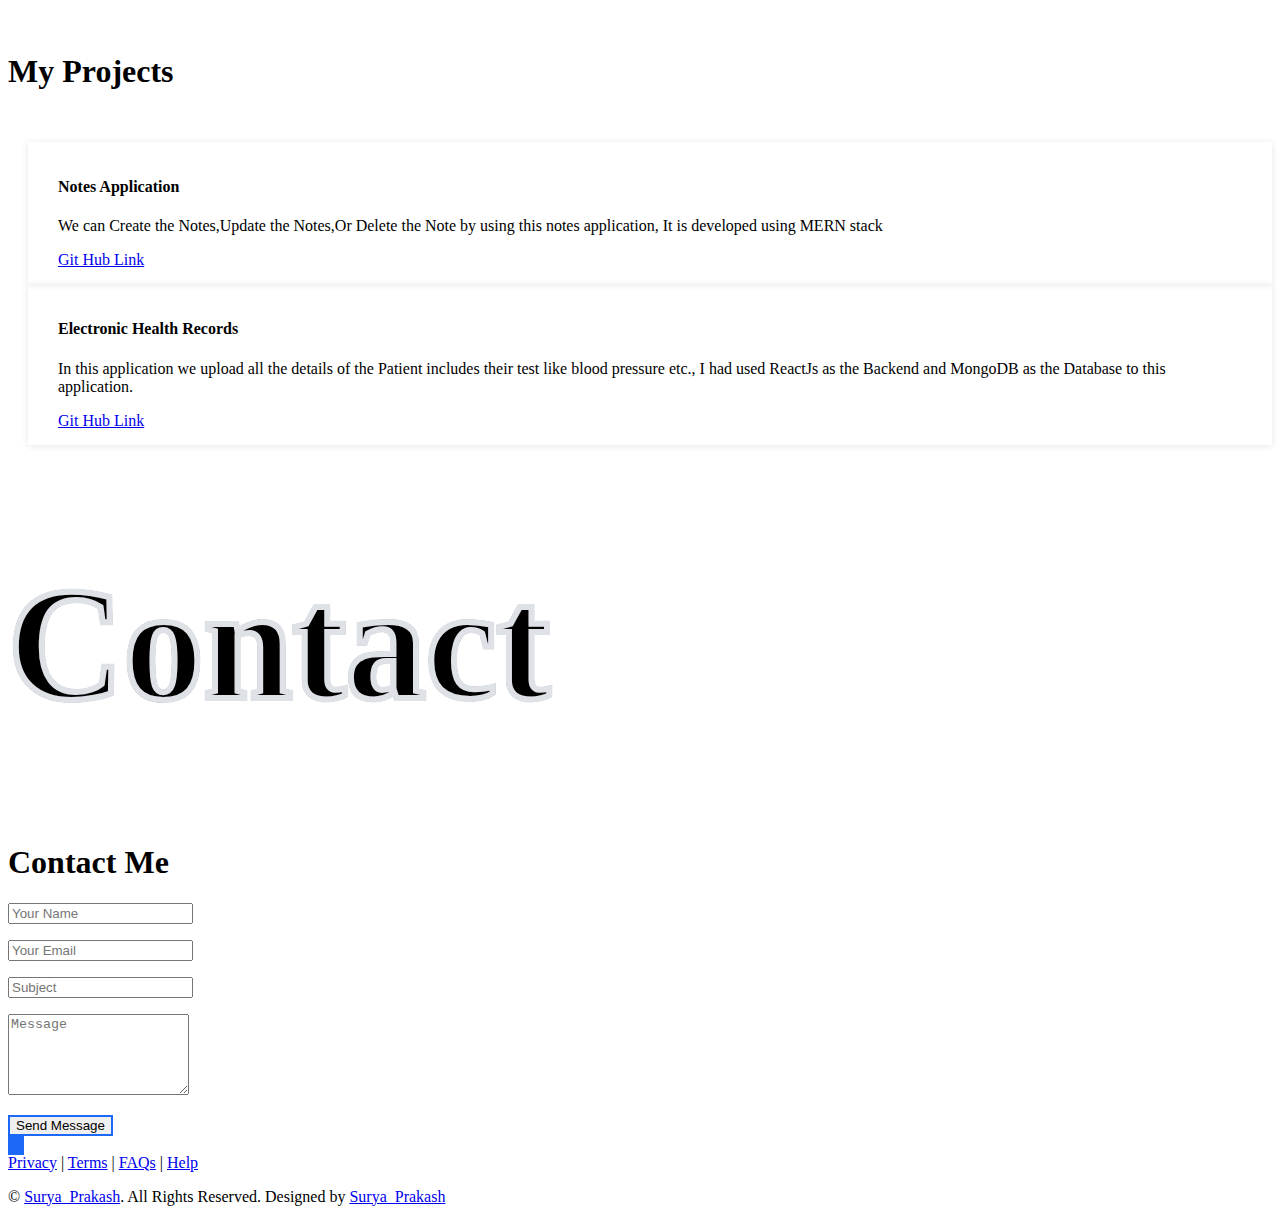
==== commit ca95bdbc: "Merge branch 'master' of https://github.com/Prakash9019/portfolio1" ====
--- a/index.html
+++ b/index.html
@@ -42,7 +42,7 @@
                 <div class="typed-text d-none"> Web Developer, Front End Developer, Backend Developer,Mern stack Developer</div>
             </div>
             <div class="col-lg-6 px-8 pl-lg-0 pb-5 pb-lg-4 about-img">
-                <img id="ig" src="./prakash.jpg" alt="1">
+                <img id="ig" src="./profile.jpg" alt="1">
             </div>
         </div>
     </div>
@@ -158,7 +158,7 @@
                     <h4 class="font-weight-bold m-0">Notes Application</h4>
                 </div>
                 <p>We can Create the Notes,Update the Notes,Or Delete the Note by using this notes application, It is developed using MERN stack</p>
-                <a class="border-bottom border-primary text-decoration-none" href="https://github.com/Prakash9019/main-page/tree/master/ehr-project%20using%20mern">Git Hub Link</a>
+                <a class="border-bottom border-primary text-decoration-none" href="https://github.com/Prakash9019/notes-application">Git Hub Link</a>
             </div>
             <div class="service-box col-lg-4 col-md-6 text-center mb-5">
                 <div class="d-flex align-items-center justify-content-center mb-4">
--- a/mainc.css
+++ b/mainc.css
@@ -24,7 +24,7 @@
   .about-img{
     border-radius: 50%;
     margin-left: -100px;
-    right: -40px;
+    right: -100px;
    }
    
    .display-1{
@@ -156,8 +156,8 @@
 
       img {
         border-radius: 50%;
-        width:200px;
-        height: 400px;
+        width:220px;
+        height: 300px;
       }
 
  .ig{
